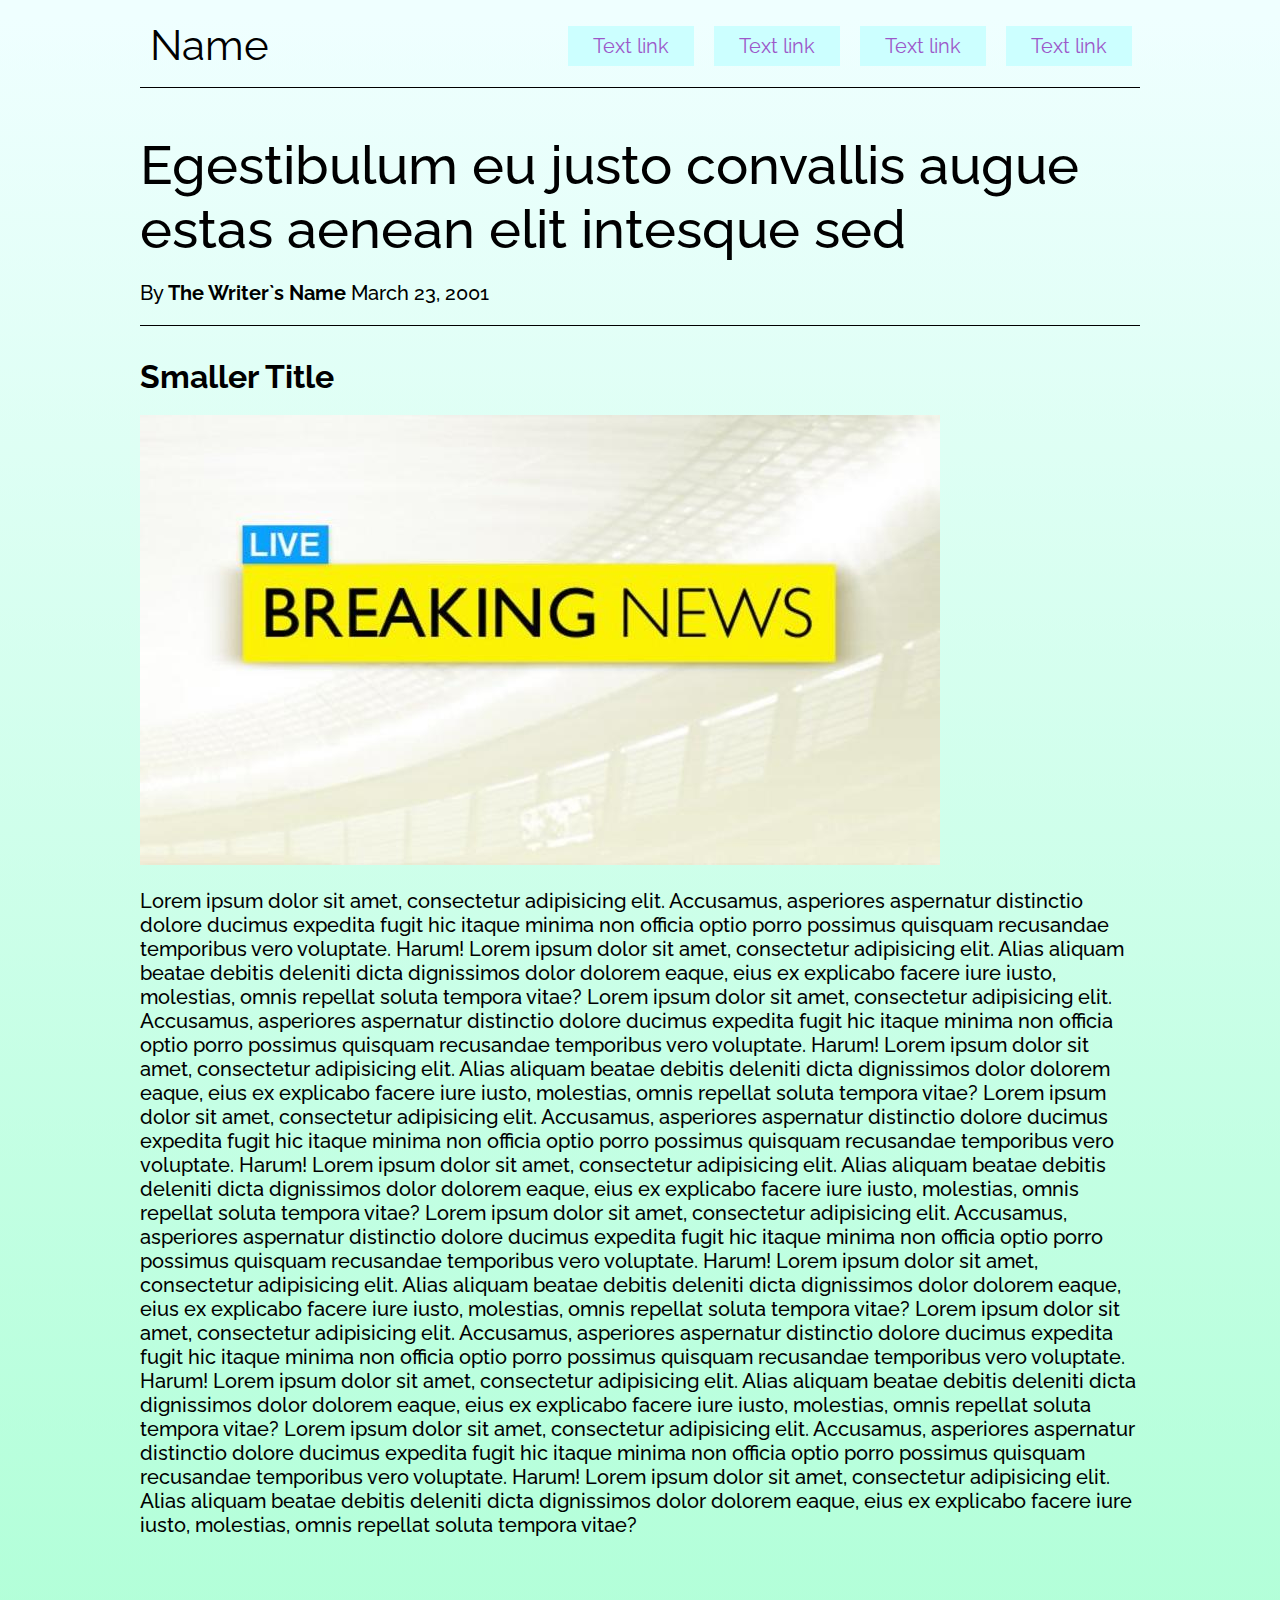
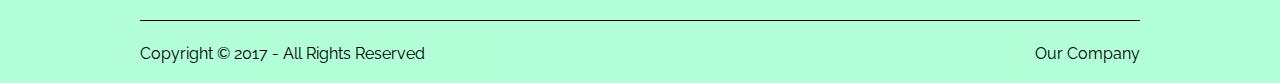
==== news.html @ ccd63f54 "Has made news page" ====
<!DOCTYPE html>
<html lang="en">
<head>
    <link rel="stylesheet" href="css/main.css">
    <link href="https://fonts.googleapis.com/css?family=Raleway" rel="stylesheet">
    <meta charset="UTF-8">
    <title>Title</title>

</head>
<body>
<header class="container">


    <div class="logo">
        <h1>
            <a href="index.html">Name</a>
        </h1>
    </div>

    <nav>

        <a href="#">Text link</a>

        <a href="#">Text link</a>

        <a href="#">Text link</a>

        <a href="#">Text link</a>


    </nav>

</header>
<hr class="container">
<div class="container">

    <section class="articl clearfix">

        <h2>Egestibulum eu justo convallis augue estas aenean elit intesque sed</h2>

        <p>By <strong>The Writer`s Name</strong> <time datetime="2001-03-23T19:00">March 23, 2001</time></p>


        <hr>
        <article>


            <h3>Smaller Title</h3>

            <img src="pics/bn.jpg" alt="bn">


            <p>
                Lorem ipsum dolor sit amet, consectetur adipisicing elit. Accusamus, asperiores aspernatur
                distinctio dolore ducimus expedita fugit hic itaque minima non officia optio porro possimus
                quisquam recusandae temporibus vero voluptate. Harum!
                Lorem ipsum dolor sit amet, consectetur adipisicing elit. Alias aliquam beatae debitis deleniti dicta
                dignissimos dolor dolorem eaque, eius ex explicabo facere iure iusto, molestias, omnis repellat soluta
                tempora vitae?
                Lorem ipsum dolor sit amet, consectetur adipisicing elit. Accusamus, asperiores aspernatur
                distinctio dolore ducimus expedita fugit hic itaque minima non officia optio porro possimus
                quisquam recusandae temporibus vero voluptate. Harum!
                Lorem ipsum dolor sit amet, consectetur adipisicing elit. Alias aliquam beatae debitis deleniti dicta
                dignissimos dolor dolorem eaque, eius ex explicabo facere iure iusto, molestias, omnis repellat soluta
                tempora vitae?
                Lorem ipsum dolor sit amet, consectetur adipisicing elit. Accusamus, asperiores aspernatur
                distinctio dolore ducimus expedita fugit hic itaque minima non officia optio porro possimus
                quisquam recusandae temporibus vero voluptate. Harum!
                Lorem ipsum dolor sit amet, consectetur adipisicing elit. Alias aliquam beatae debitis deleniti dicta
                dignissimos dolor dolorem eaque, eius ex explicabo facere iure iusto, molestias, omnis repellat soluta
                tempora vitae?
                Lorem ipsum dolor sit amet, consectetur adipisicing elit. Accusamus, asperiores aspernatur
                distinctio dolore ducimus expedita fugit hic itaque minima non officia optio porro possimus
                quisquam recusandae temporibus vero voluptate. Harum!
                Lorem ipsum dolor sit amet, consectetur adipisicing elit. Alias aliquam beatae debitis deleniti dicta
                dignissimos dolor dolorem eaque, eius ex explicabo facere iure iusto, molestias, omnis repellat soluta
                tempora vitae?
                Lorem ipsum dolor sit amet, consectetur adipisicing elit. Accusamus, asperiores aspernatur
                distinctio dolore ducimus expedita fugit hic itaque minima non officia optio porro possimus
                quisquam recusandae temporibus vero voluptate. Harum!
                Lorem ipsum dolor sit amet, consectetur adipisicing elit. Alias aliquam beatae debitis deleniti dicta
                dignissimos dolor dolorem eaque, eius ex explicabo facere iure iusto, molestias, omnis repellat soluta
                tempora vitae?
                Lorem ipsum dolor sit amet, consectetur adipisicing elit. Accusamus, asperiores aspernatur
                distinctio dolore ducimus expedita fugit hic itaque minima non officia optio porro possimus
                quisquam recusandae temporibus vero voluptate. Harum!
                Lorem ipsum dolor sit amet, consectetur adipisicing elit. Alias aliquam beatae debitis deleniti dicta
                dignissimos dolor dolorem eaque, eius ex explicabo facere iure iusto, molestias, omnis repellat soluta
                tempora vitae?
            </p>

        </article>


    </section>


</div>

<div class="container" id="id3">

    <hr>
    <footer>

        <span class="fl_left">Copyright © 2017 - All Rights Reserved</span>

        <span class="fl_right">Our Company</span>

    </footer>

</div>

</body>
</html>
---- css/main.css ----
body, html {
    padding: 0;
    margin: 0;
    height: auto;
    background: linear-gradient(to bottom, rgba(230, 255, 255, 0.4) 1%, rgba(153, 255, 204, 0.5) 96%);
    font-family: 'Raleway', sans-serif;
    color: black;
}

body{
    display: flex;
    flex-direction: column;
}

a{
    color: #9c58c9;
}

.container{
    width: 1000px;
    margin: 0 auto;
    display: block;
}


.logo a{
    margin-left: 10px;
    margin-bottom: 17px;
    float:left;
    font-size: 42px;
    text-decoration: none;
    color: black;
    font-weight: 400;
}

nav{
    margin-top: 13px;
    float: right;
}

nav a{
    margin: 0 8px;
    padding: 8px 25px;
    font-size: 20px;
    text-decoration: none;
    background-color: #ccffff;
}

nav a:hover{
 background-color: rgba(0,0,0,0);
}

.f-art{
    margin-top: 20px;
}

.f-art h2{
    font-size: 54px;
    text-align: center;
    font-style: italic;
    font-weight: 300;
    margin-bottom: 20px;
}

.f-art {
    font-style: italic;
    text-align: center;
    font-weight: 400;
    margin-bottom: 50px;
}

.services{
    margin: 0 -15px;
    clear: both;
}

.services article{

    float: left;
    width: 33.33%;
    display: inline-block;
    padding: 0 15px;
    box-sizing: border-box;

}
.serv-item img{
    float: left;
    margin: 0 8px 8px 0;
}

.serv-item p{
    font-size: 16px;
}

.serv-item a, .thrd a{
    float: right;
    font-size: 14px;
}

.thrd{
    clear: both;
}

.thrd .one-of-three{
    width: 33.33%;
    float:left;
}

.thrd .two-of-three{
    width: 60.66%;
    float:left;
    margin-right: 6%;
}

#id3{
    margin-top: 25px;
}

footer{
    font-size: 16px;
    margin-top: 5px;
    padding: 15px 0;
}


footer .fl_right{
    float: right;
}

footer .fl_left{
    float: left;
}

footer span{
    margin-bottom: 20px;
}

hr{
    height:1px;border-width:0;color:black;background-color:black
}

.articl h2{
    font-weight: 500;
    margin-bottom: 20px;
    font-size: 54px;
}

.articl {
    margin-top: 20px;
    text-align: left;
    font-weight: 500;
    margin-bottom: 50px;
}

.articl h3{
    font-weight: bold;
    margin-bottom: 20px;
    font-size: 32px;
}

.articl p{
    margin-bottom: 20px;
    font-size: 20px;
}

.clearfix:after {
    content: " "; /* Older browser do not support empty content */
    visibility: hidden;
    display: block;
    height: 0;
    clear: both;
}
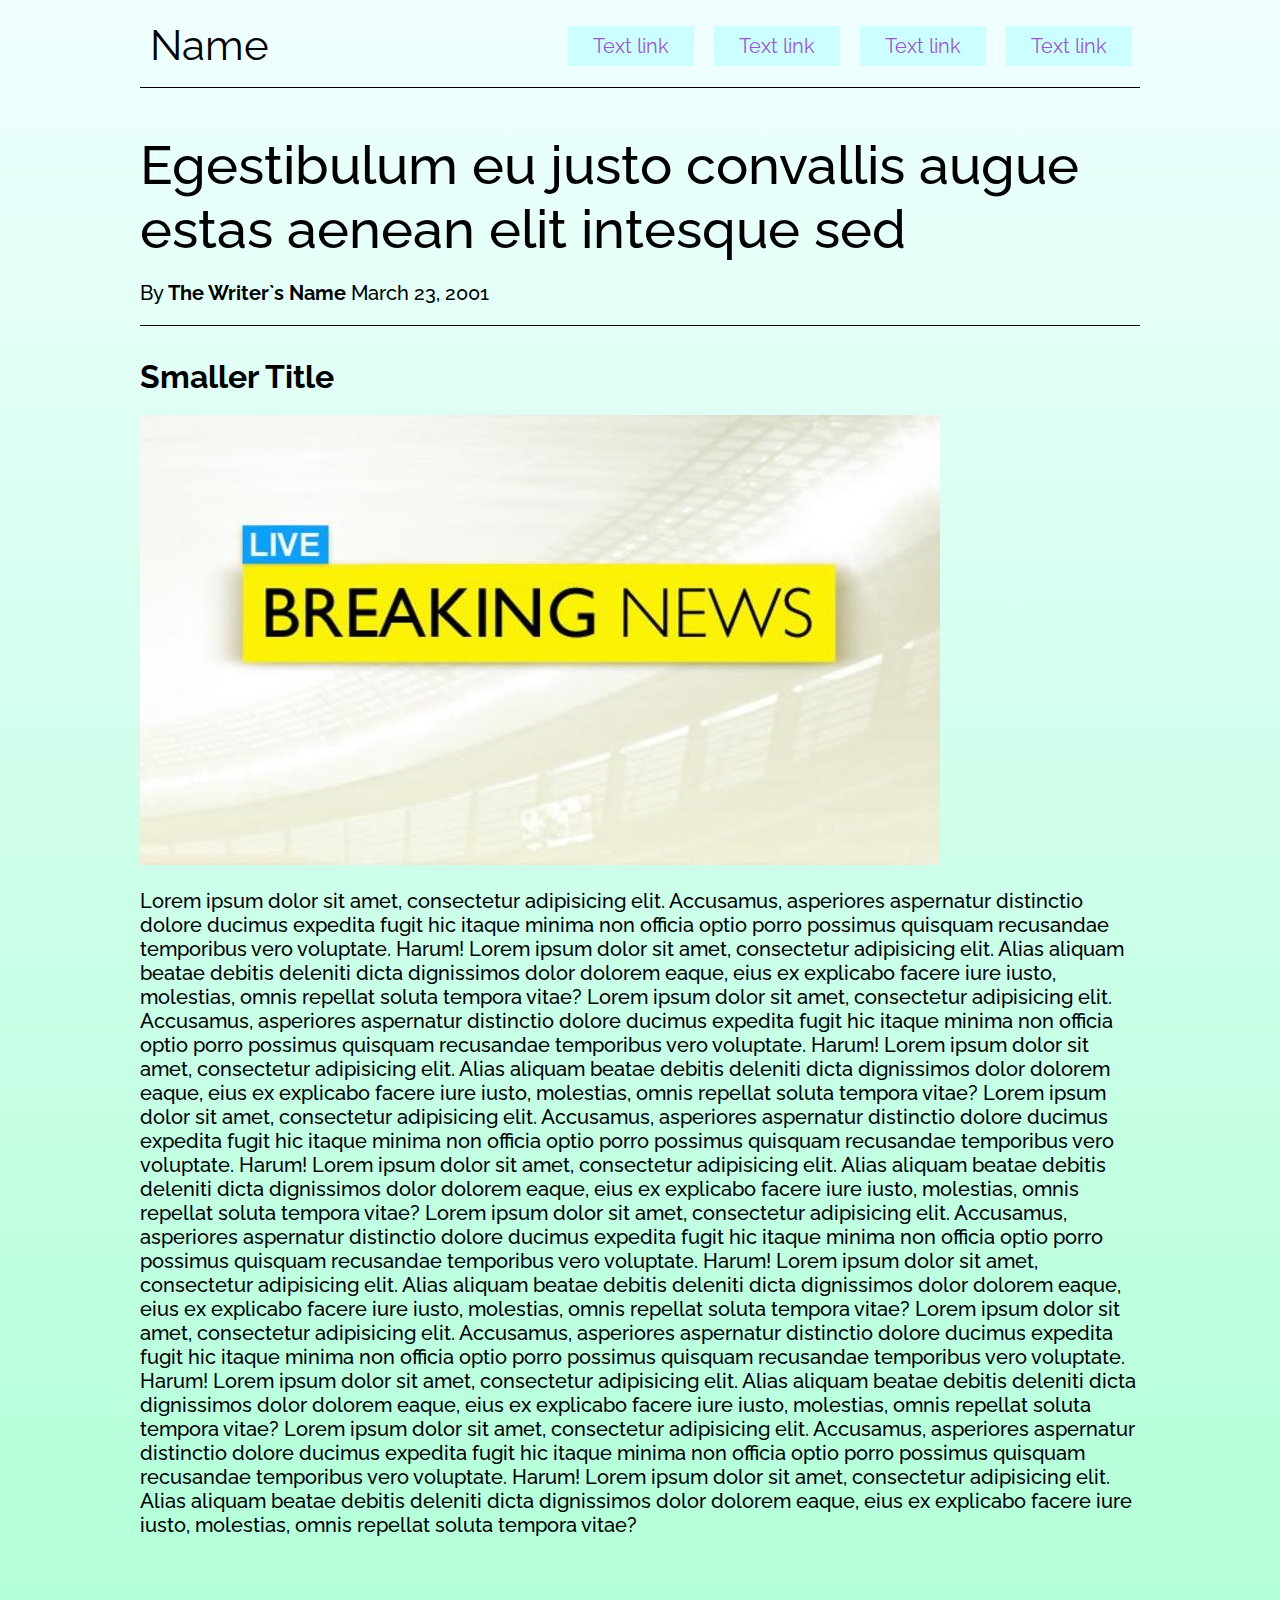
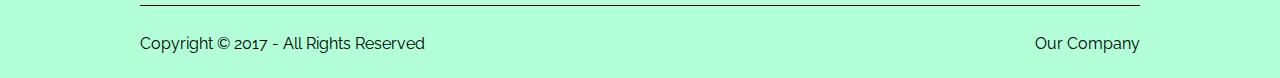
==== commit e8bfee46: "#BadFix" ====
--- a/news.html
+++ b/news.html
@@ -97,18 +97,20 @@
 
 </div>
 
-<div class="container" id="id3">
+<footer>
 
-    <hr>
-    <footer>
+    <div class="container">
+
+        <hr>
 
         <span class="fl_left">Copyright © 2017 - All Rights Reserved</span>
 
         <span class="fl_right">Our Company</span>
 
-    </footer>
+    </div>
 
-</div>
+
+</footer>
 
 </body>
 </html>--- a/css/main.css
+++ b/css/main.css
@@ -112,14 +112,10 @@
     margin-right: 6%;
 }
 
-#id3{
-    margin-top: 25px;
-}
-
 footer{
     font-size: 16px;
     margin-top: 5px;
-    padding: 15px 0;
+    padding: 5px 0;
 }
 
 
@@ -132,11 +128,11 @@
 }
 
 footer span{
-    margin-bottom: 20px;
+    margin: 20px 0;
 }
 
 hr{
-    height:1px;border-width:0;color:black;background-color:black
+    height:1px;border-width:0;color:black;background-color:black;
 }
 
 .articl h2{
